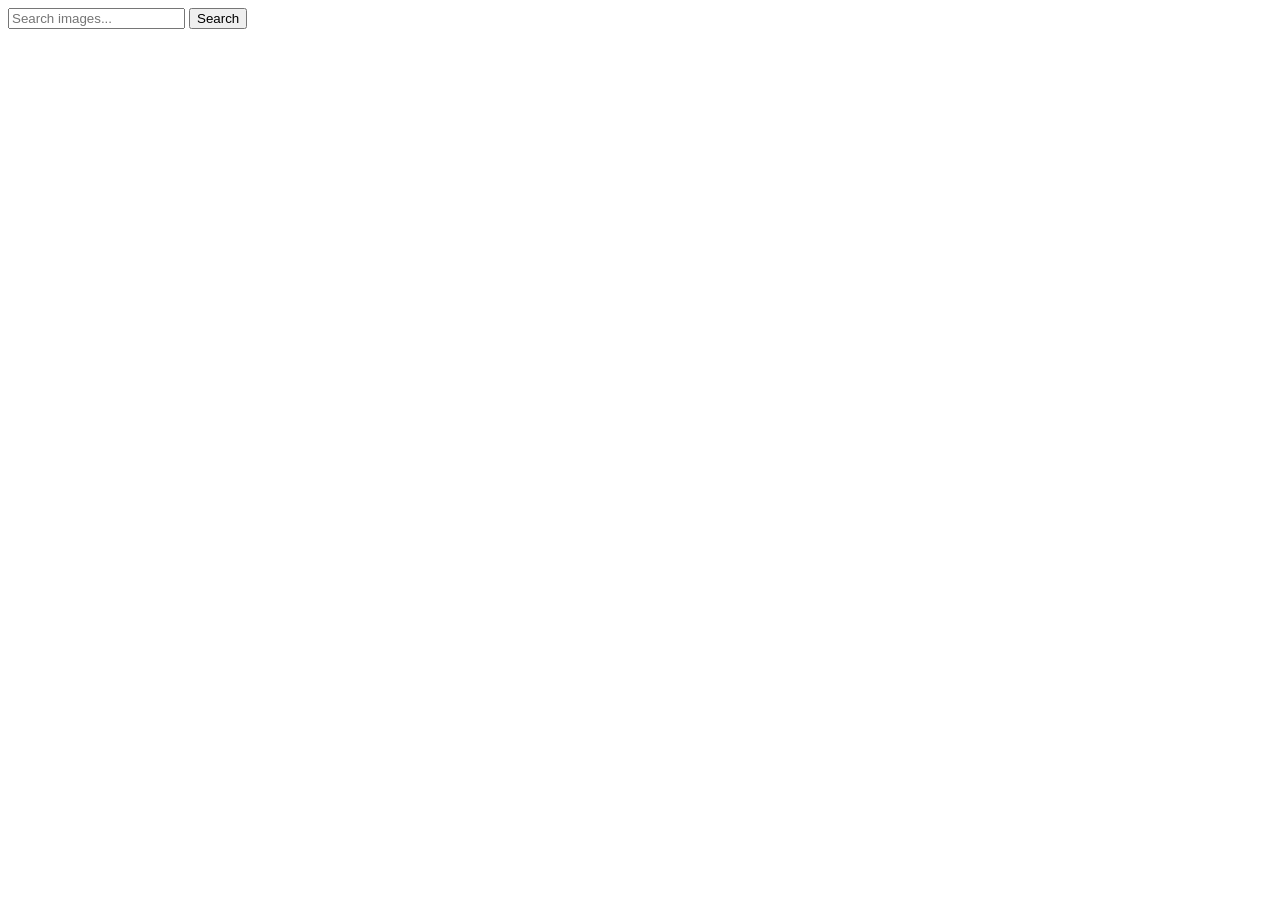
==== index.html @ 7a8ffa66 "Deploying to gh-pages from @ ivannakm/goit-js-hw-12@f318c18e59ee09f55b7f18a809cf27e3e1b8165d 🚀" ====
<!DOCTYPE html>
<html lang="en">
  <head>
    <meta charset="UTF-8" />
    <link rel="icon" type="image/svg+xml" href="/goit-js-hw-12/favicon.svg" />
    <meta name="viewport" content="width=device-width, initial-scale=1.0" />
    <title>Vanilla App Template</title>
    <script type="module" crossorigin src="/goit-js-hw-12/index.js"></script>
    <link rel="modulepreload" crossorigin href="/goit-js-hw-12/assets/vendor-Bz4lgVUE.js">
    <link rel="stylesheet" crossorigin href="/goit-js-hw-12/assets/vendor-DumFYO8Z.css">
    <link rel="stylesheet" crossorigin href="/goit-js-hw-12/assets/index-CuIK_CJx.css">
  </head>
  <body>

    <div class="container">
      <form class="form">
        <label>
          <input class="form-input" type="text" name="search-text" placeholder="Search images..." required> 
        </label>
        <button type="submit" class="form-btn">Search</button>
      </form> 
<!-- Loader -->
      <span class="loader hidden"></span>
<!-- Gallery -->
        <div class="gallery-wrapper">
          <ul class="gallery"></ul>
        </div>
    </div>

  </body>
</html>
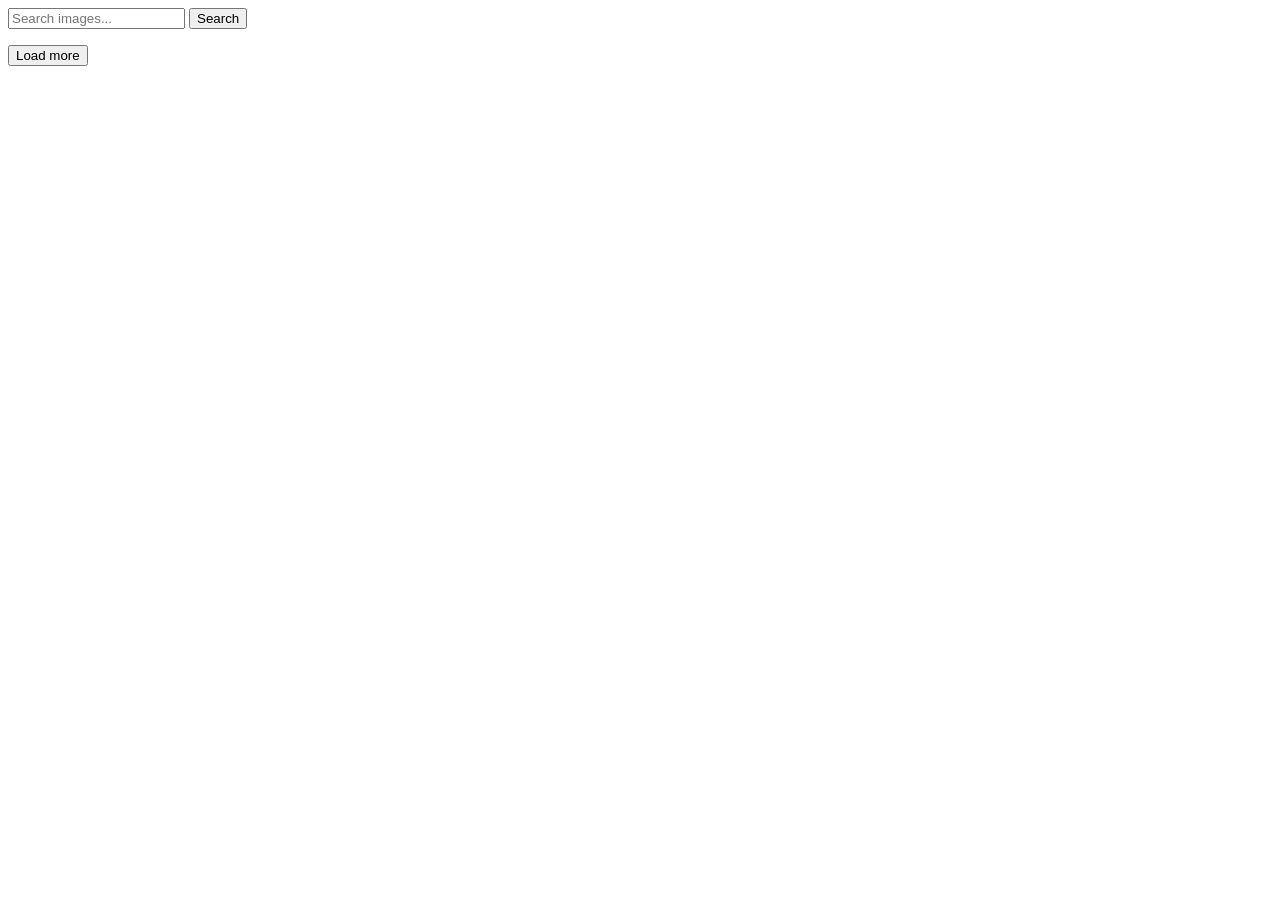
==== commit ee0c57ff: "Deploying to gh-pages from @ ivannakm/goit-js-hw-12@0e6cc62ad79ba556b26eb9f58d2e82f628152119 🚀" ====
--- a/index.html
+++ b/index.html
@@ -6,9 +6,9 @@
     <meta name="viewport" content="width=device-width, initial-scale=1.0" />
     <title>Vanilla App Template</title>
     <script type="module" crossorigin src="/goit-js-hw-12/index.js"></script>
-    <link rel="modulepreload" crossorigin href="/goit-js-hw-12/assets/vendor-Bz4lgVUE.js">
+    <link rel="modulepreload" crossorigin href="/goit-js-hw-12/assets/vendor-frHSA4Lh.js">
     <link rel="stylesheet" crossorigin href="/goit-js-hw-12/assets/vendor-DumFYO8Z.css">
-    <link rel="stylesheet" crossorigin href="/goit-js-hw-12/assets/index-CuIK_CJx.css">
+    <link rel="stylesheet" crossorigin href="/goit-js-hw-12/assets/index-DDnJXrUx.css">
   </head>
   <body>
 
@@ -24,6 +24,7 @@
 <!-- Gallery -->
         <div class="gallery-wrapper">
           <ul class="gallery"></ul>
+          <button class="gallery-load-btn" type="button">Load more</button>
         </div>
     </div>
 
